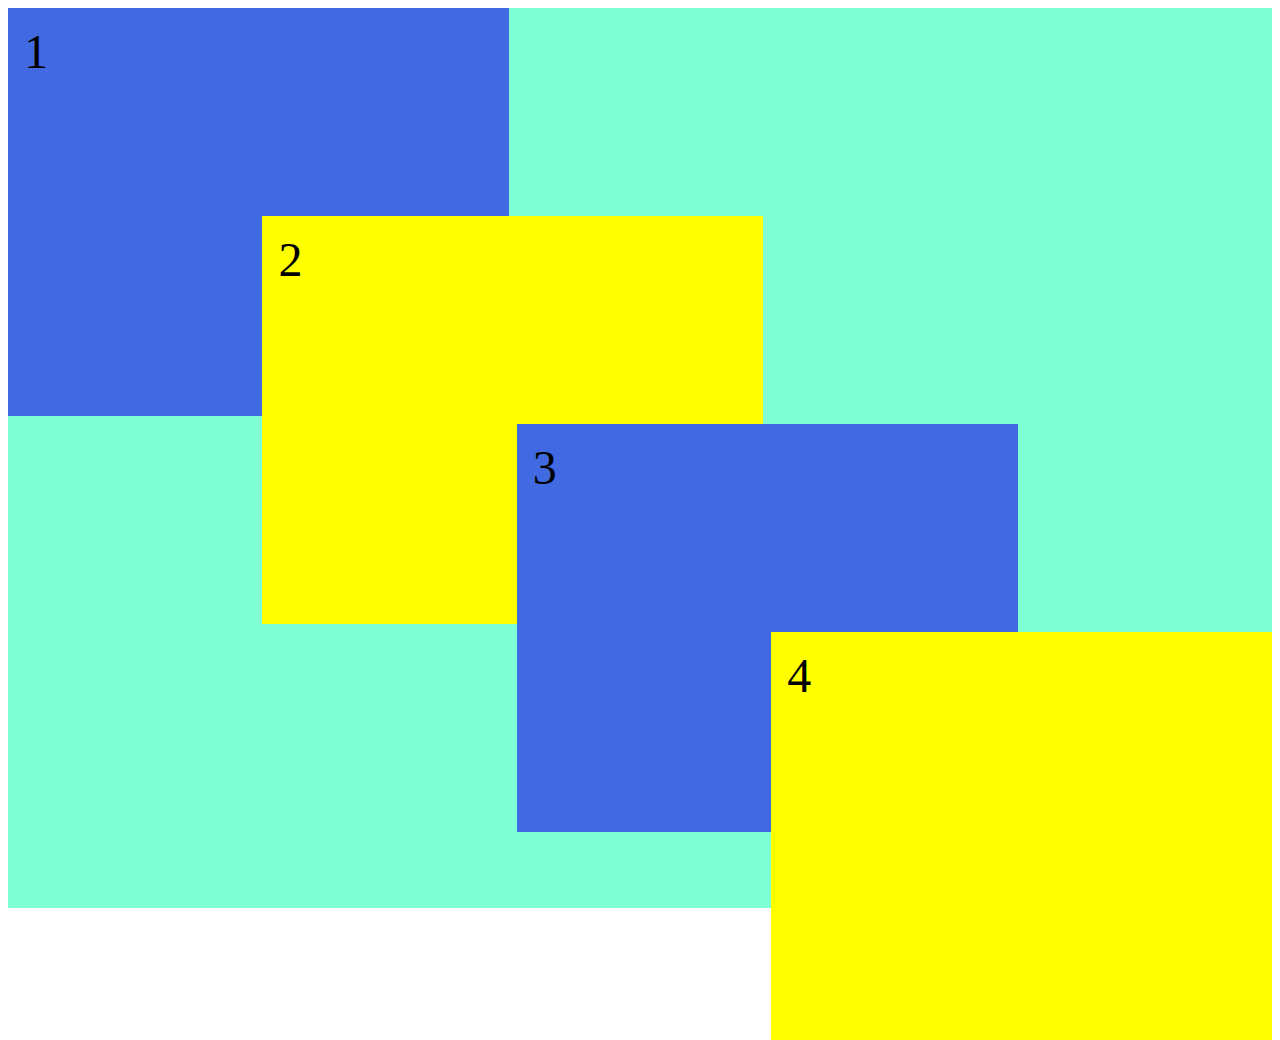
==== grid/07-aula-12-areas-de-grid/index.html @ 3c6538f5 "start" ====
<!DOCTYPE html>
<html lang="en">

<head>
    <meta charset="UTF-8">
    <meta name="viewport" content="width=device-width, initial-scale=1.0">
    <title>Estudo CSS GRID - Aula 11 - Sobreposição</title>
    <link rel="stylesheet" href="style_grid.css">
</head>

<body>
    <div class="wrapper">
        <div>1</div>
        <div>2</div>
        <div>3</div>
        <div>4</div>
    </div>
</body>

</html>
---- grid/07-aula-12-areas-de-grid/style_grid.css ----
.wrapper {
  background-color: aquamarine;
  display: grid;
  grid-template-columns: repeat(5, 1fr);  /* 5 colunas de 1fr */
  grid-auto-rows: 200px;
  grid-gap: 0.5rem;
  height: 100vh;

}

.wrapper>div {
    background-color: royalblue;
    font-size: 3rem;
    padding: 1rem;
  }

.wrapper>div:nth-child(even) {
  background-color: yellow;
}

.wrapper>div:nth-child(1) {
  /* grid-row-start: 1;
  grid-row-end: 3; */
  grid-column: 1 / 3;
  grid-row: 1 / 3;
}

.wrapper>div:nth-child(2) {
  grid-column: 2 / 4;
  grid-row: 2 / 4;
}

.wrapper>div:nth-child(3) {
  grid-column: 3 / 5;
  grid-row: 3 / 5;
}

.wrapper>div:nth-child(4) {
  grid-column: 4 / 6;
  grid-row: 4 / 6;
}
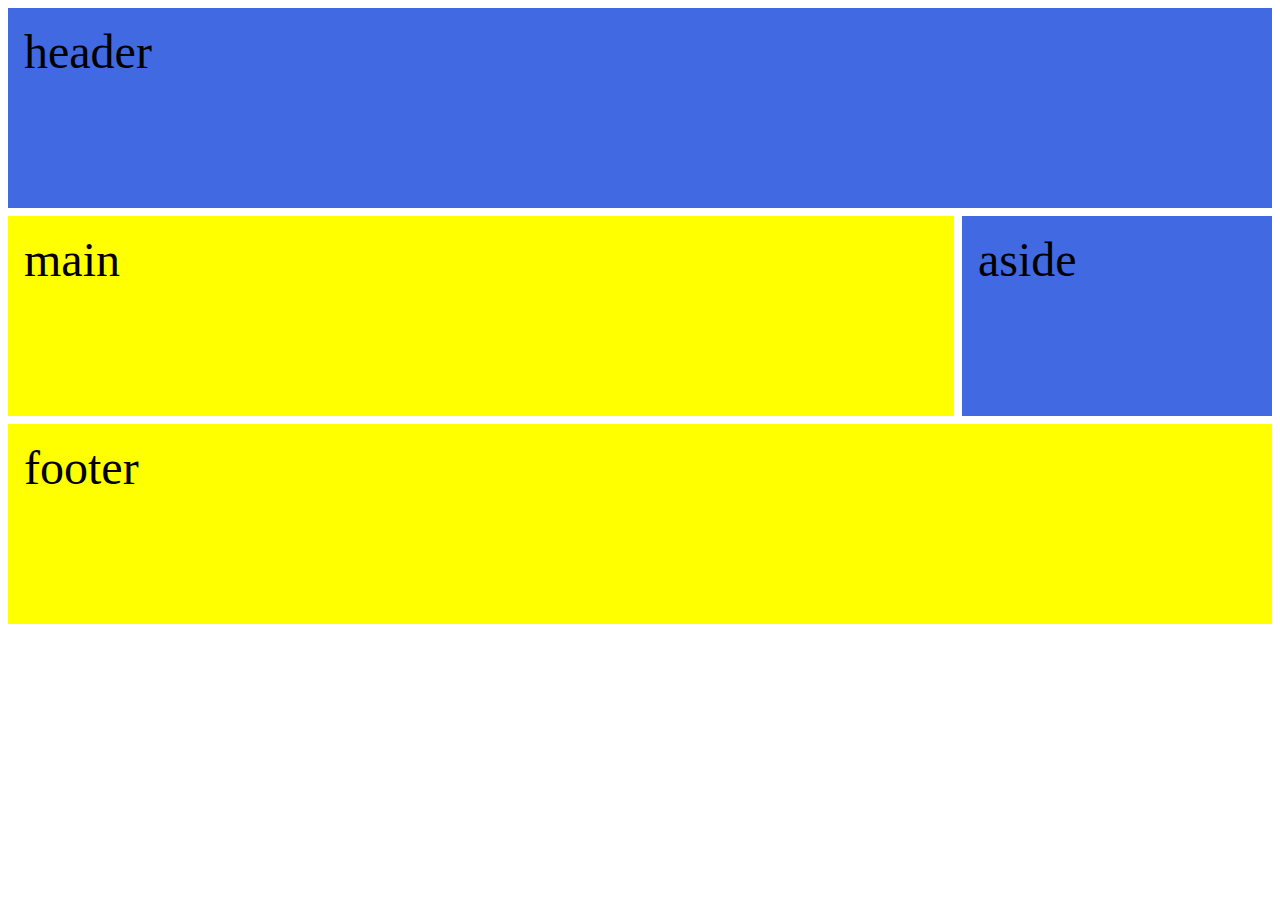
==== commit 0322a028: "finaliza com grid-areas" ====
--- a/grid/07-aula-12-areas-de-grid/index.html
+++ b/grid/07-aula-12-areas-de-grid/index.html
@@ -4,16 +4,16 @@
 <head>
     <meta charset="UTF-8">
     <meta name="viewport" content="width=device-width, initial-scale=1.0">
-    <title>Estudo CSS GRID - Aula 11 - Sobreposição</title>
+    <title>Estudo CSS GRID - Aula 12 - Grid Areas</title>
     <link rel="stylesheet" href="style_grid.css">
 </head>
 
 <body>
     <div class="wrapper">
-        <div>1</div>
-        <div>2</div>
-        <div>3</div>
-        <div>4</div>
+        <header>header</header>
+        <main>main</main>
+        <aside>aside</aside>
+        <footer>footer</footer>
     </div>
 </body>
 
--- a/grid/07-aula-12-areas-de-grid/style_grid.css
+++ b/grid/07-aula-12-areas-de-grid/style_grid.css
@@ -1,41 +1,48 @@
-.wrapper {
-  background-color: aquamarine;
-  display: grid;
-  grid-template-columns: repeat(5, 1fr);  /* 5 colunas de 1fr */
-  grid-auto-rows: 200px;
-  grid-gap: 0.5rem;
-  height: 100vh;
+/* @media (min-width: 48em) { SE QUISER USAR RESPONSIVIDADE */  
+  .wrapper {
+    display: grid;
+    grid-template-columns: repeat(4, 1fr);
+    /* 4 colunas de 1fr */
+    grid-auto-rows: 200px;
+    grid-gap: 0.5rem;
+    height: 100vh;
+    grid-template-areas: 
+      "header header header header"
+      "main   main   main   aside"
+      "footer footer footer footer"
+    ;
+  }
+/* } */
 
+.wrapper>* {
+  background-color: royalblue;
+  font-size: 3rem;
+  padding: 1rem;
 }
 
-.wrapper>div {
-    background-color: royalblue;
-    font-size: 3rem;
-    padding: 1rem;
-  }
-
-.wrapper>div:nth-child(even) {
+.wrapper>*:nth-child(even) {
   background-color: yellow;
 }
 
-.wrapper>div:nth-child(1) {
-  /* grid-row-start: 1;
-  grid-row-end: 3; */
-  grid-column: 1 / 3;
-  grid-row: 1 / 3;
+/* ABAIXO USAREMOS OS ELEMENTOS, MAS PODERIA SER EM CLASSES
+
+.l-header {
+  grid-area: header 
+}
+*/
+
+header {
+  grid-area: header;
 }
 
-.wrapper>div:nth-child(2) {
-  grid-column: 2 / 4;
-  grid-row: 2 / 4;
+main {
+  grid-area: main;
 }
 
-.wrapper>div:nth-child(3) {
-  grid-column: 3 / 5;
-  grid-row: 3 / 5;
+aside {
+  grid-area: aside;
 }
 
-.wrapper>div:nth-child(4) {
-  grid-column: 4 / 6;
-  grid-row: 4 / 6;
-}
+footer {
+  grid-area: footer;
+}